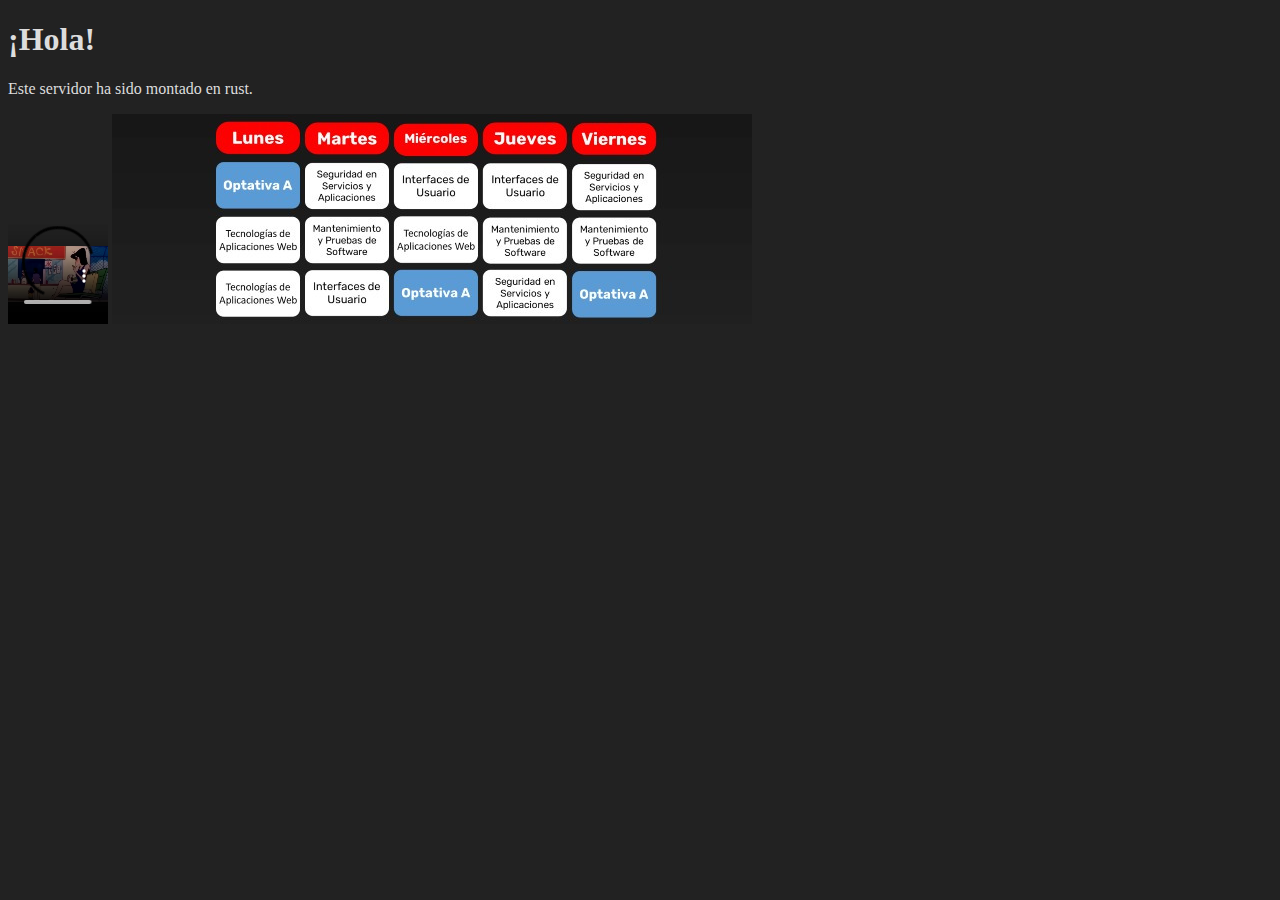
==== index.html @ 75c56271 "base" ====
<!DOCTYPE html>
<html lang="es">
    <head>
        <meta charset="utf-8">
        <link rel="icon" href="./espana.svg">
        <title>¡Hola!</title>
        <link rel="stylesheet" href="estilo.css">
    </head>
    <body>
        <h1>¡Hola!</h1>
        <p id="base">Este servidor ha sido montado en rust.</p>
        <video width="100" height="100" controls>
            <source src="video.mp4" type="video/mp4">
        </video>
        <img src="./img.jpg" alt="Bandera">
    </body>
    <script src="./func.js"></script>
</html>
---- estilo.css ----
* {
    background-color: #222;
    color: #DDD;
}
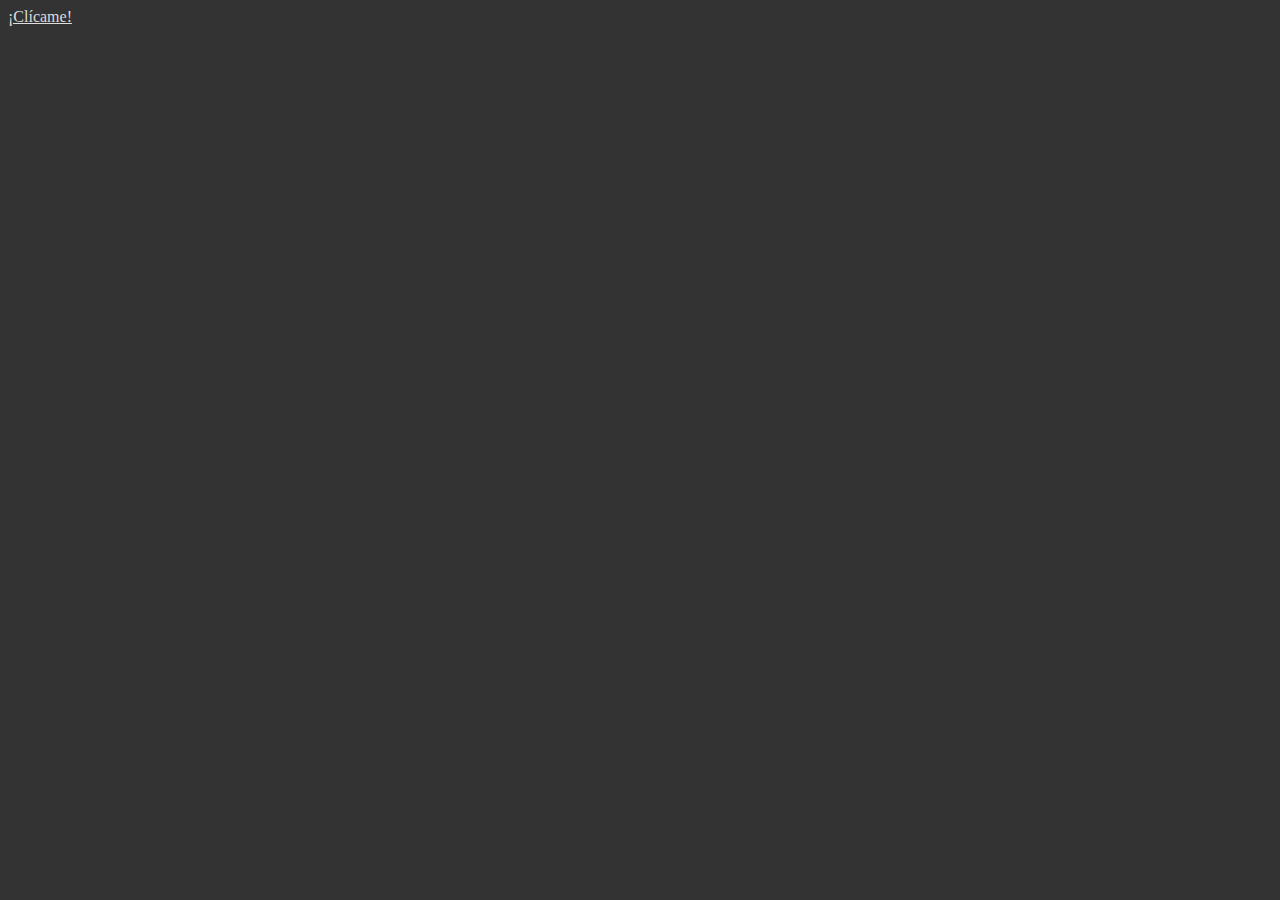
==== commit 64202573: "Redirección" ====
--- a/index.html
+++ b/index.html
@@ -1,19 +1,15 @@
-<!DOCTYPE html>
-<html lang="es">
+<!DOCTYPE>
+<html>
     <head>
         <meta charset="utf-8">
-        <link rel="icon" href="./espana.svg">
-        <title>¡Hola!</title>
-        <link rel="stylesheet" href="estilo.css">
+        <style>
+* {
+    background-color: #333;
+    color: #DDD;
+}
+        </style>
     </head>
     <body>
-        <h1>¡Hola!</h1>
-        <p id="base">Este servidor ha sido montado en rust.</p>
-        <video width="100" height="100" controls>
-            <source src="video.mp4" type="video/mp4">
-        </video>
-        <img src="./img.jpg" alt="Bandera">
+        <a href="web/">¡Clícame!</a>
     </body>
-    <script src="./func.js"></script>
 </html>
-
